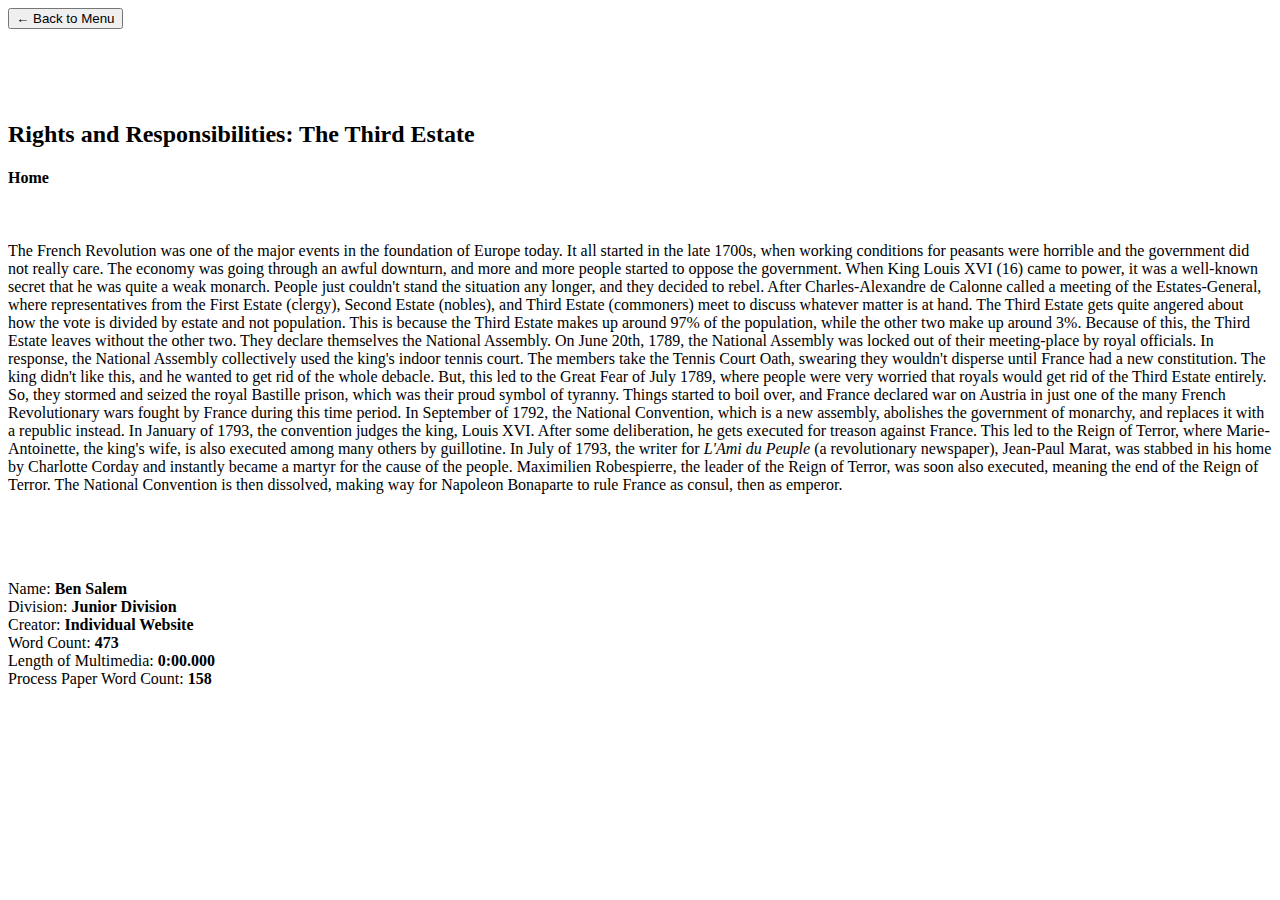
==== index.html @ 714fcbeb "Add files via upload" ====
<!DOCTYPE html><html>	<head>		<title>Home - The Third Estate</title>		<link rel="stylesheet" href="./.hide/gallery.css">	</head>	<body>		<a href="./menu.html">			<button class="menu-button"><b>←</b> Back to Menu</button>		</a>			<br><br><br><br><br>		<h2>Rights and Responsibilities: The Third Estate</h2>		<h4>Home</h4>			<br>		<p class="big-block-of-text-about-the-french-revolution">The French Revolution was one of the major events in the foundation of Europe today. It all started in the late 1700s, when working conditions for peasants were horrible and the government did not really care. The economy was going through an awful downturn, and more and more people started to oppose the government. When King Louis XVI (16) came to power, it was a well-known secret that he was quite a weak monarch. People just couldn't stand the situation any longer, and they decided to rebel. After Charles-Alexandre de Calonne called a meeting of the Estates-General, where representatives from the First Estate (clergy), Second Estate (nobles), and Third Estate (commoners) meet to discuss whatever matter is at hand. The Third Estate gets quite angered about how the vote is divided by estate and not population. This is because the Third Estate makes up around 97% of the population, while the other two make up around 3%. Because of this, the Third Estate leaves without the other two. They declare themselves the National Assembly. On June 20th, 1789, the National Assembly was locked out of their meeting-place by royal officials. In response, the National Assembly collectively used the king's indoor tennis court. The members take the Tennis Court Oath, swearing they wouldn't disperse until France had a new constitution. The king didn't like this, and he wanted to get rid of the whole debacle. But, this led to the Great Fear of July 1789, where people were very worried that royals would get rid of the Third Estate entirely. So, they stormed and seized the royal Bastille prison, which was their proud symbol of tyranny. Things started to boil over, and France declared war on Austria in just one of the many French Revolutionary wars fought by France during this time period. In September of 1792, the National Convention, which is a new assembly, abolishes the government of monarchy, and replaces it with a republic instead. In January of 1793, the convention judges the king, Louis XVI. After some deliberation, he gets executed for treason against France. This led to the Reign of Terror, where Marie-Antoinette, the king's wife, is also executed among many others by guillotine. In July of 1793, the writer for <i>L'Ami du Peuple</i> (a revolutionary newspaper), Jean-Paul Marat, was stabbed in his home by Charlotte Corday and instantly became a martyr for the cause of the people. Maximilien Robespierre, the leader of the Reign of Terror, was soon also executed, meaning the end of the Reign of Terror. The National Convention is then dissolved, making way for Napoleon Bonaparte to rule France as consul, then as emperor.</p>			<br><br><br>		<p class="info">Name: <b>Ben Salem</b>			<br>		Division: <b>Junior Division</b>			<br>		Creator: <b>Individual Website</b>			<br>		Word Count: <b>473</b>			<br>		Length of Multimedia: <b>0:00.000</b>			<br>		Process Paper Word Count: <b>158</b>		</p>	</body></html>
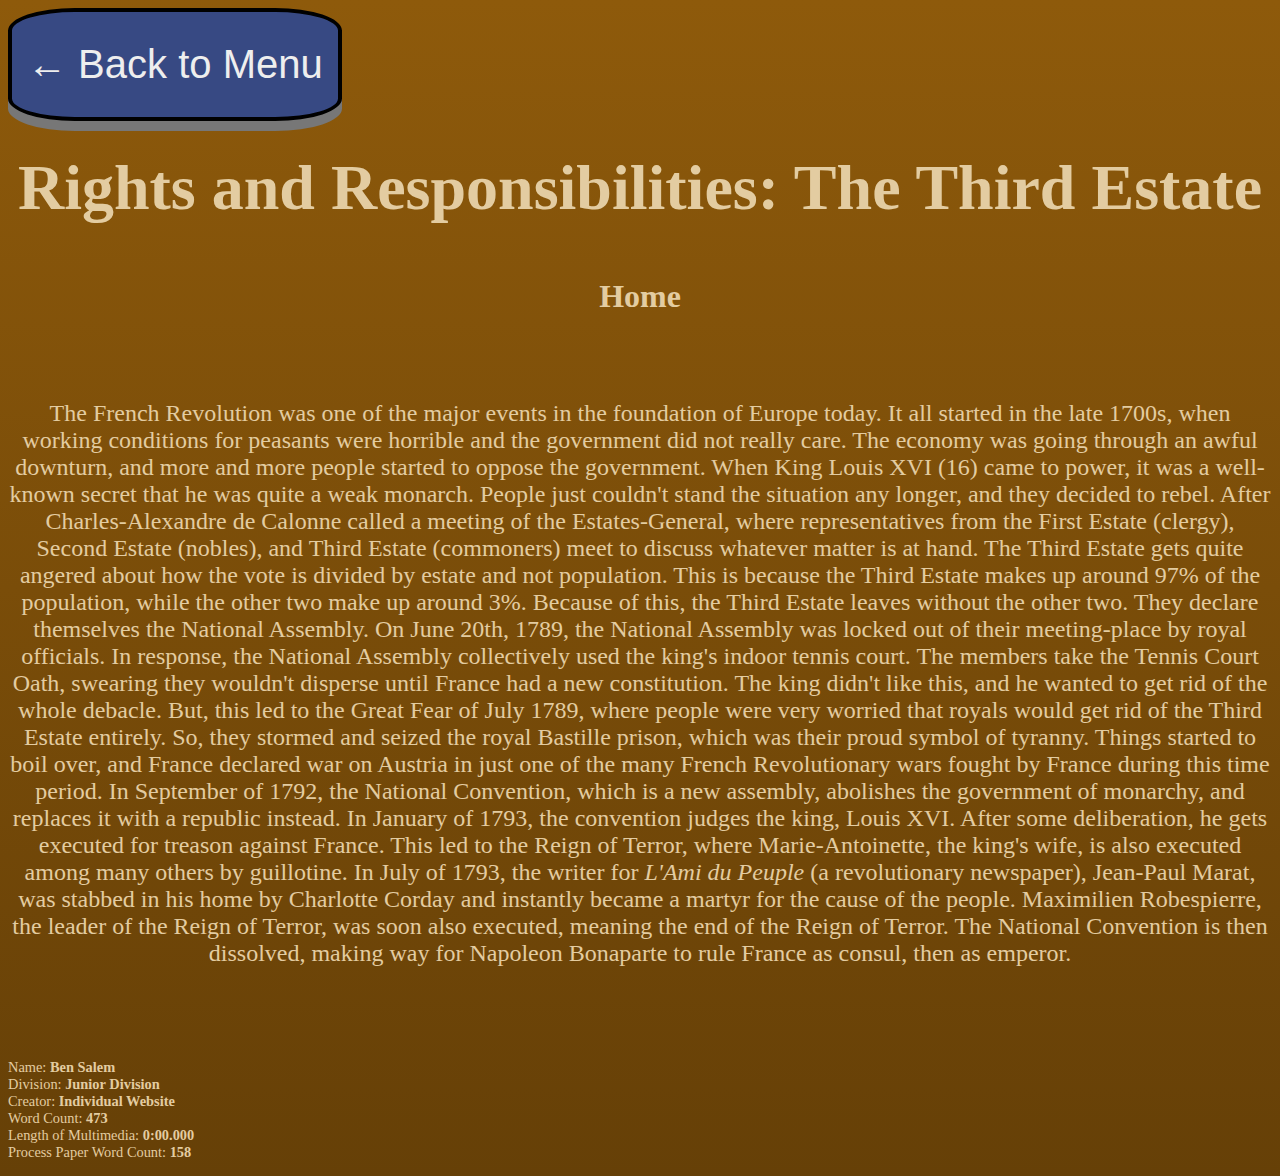
==== commit c41d8e9e: "Update index.html" ====
--- a/index.html
+++ b/index.html
@@ -1,31 +1,31 @@
-<!DOCTYPE html>-<html>-	<head>-		<title>Home - The Third Estate</title>-		<link rel="stylesheet" href="./.hide/gallery.css">-	</head>-	<body>-		<a href="./menu.html">-			<button class="menu-button"><b>←</b> Back to Menu</button>-		</a>-			<br><br><br><br><br>-		<h2>Rights and Responsibilities: The Third Estate</h2>-		<h4>Home</h4>-			<br>-		<p class="big-block-of-text-about-the-french-revolution">The French Revolution was one of the major events in the foundation of Europe today. It all started in the late 1700s, when working conditions for peasants were horrible and the government did not really care. The economy was going through an awful downturn, and more and more people started to oppose the government. When King Louis XVI (16) came to power, it was a well-known secret that he was quite a weak monarch. People just couldn't stand the situation any longer, and they decided to rebel. After Charles-Alexandre de Calonne called a meeting of the Estates-General, where representatives from the First Estate (clergy), Second Estate (nobles), and Third Estate (commoners) meet to discuss whatever matter is at hand. The Third Estate gets quite angered about how the vote is divided by estate and not population. This is because the Third Estate makes up around 97% of the population, while the other two make up around 3%. Because of this, the Third Estate leaves without the other two. They declare themselves the National Assembly. On June 20th, 1789, the National Assembly was locked out of their meeting-place by royal officials. In response, the National Assembly collectively used the king's indoor tennis court. The members take the Tennis Court Oath, swearing they wouldn't disperse until France had a new constitution. The king didn't like this, and he wanted to get rid of the whole debacle. But, this led to the Great Fear of July 1789, where people were very worried that royals would get rid of the Third Estate entirely. So, they stormed and seized the royal Bastille prison, which was their proud symbol of tyranny. Things started to boil over, and France declared war on Austria in just one of the many French Revolutionary wars fought by France during this time period. In September of 1792, the National Convention, which is a new assembly, abolishes the government of monarchy, and replaces it with a republic instead. In January of 1793, the convention judges the king, Louis XVI. After some deliberation, he gets executed for treason against France. This led to the Reign of Terror, where Marie-Antoinette, the king's wife, is also executed among many others by guillotine. In July of 1793, the writer for <i>L'Ami du Peuple</i> (a revolutionary newspaper), Jean-Paul Marat, was stabbed in his home by Charlotte Corday and instantly became a martyr for the cause of the people. Maximilien Robespierre, the leader of the Reign of Terror, was soon also executed, meaning the end of the Reign of Terror. The National Convention is then dissolved, making way for Napoleon Bonaparte to rule France as consul, then as emperor.</p>-			<br><br><br>-		<p class="info">Name: <b>Ben Salem</b>-			<br>-		Division: <b>Junior Division</b>-			<br>-		Creator: <b>Individual Website</b>-			<br>-		Word Count: <b>473</b>-			<br>-		Length of Multimedia: <b>0:00.000</b>-			<br>-		Process Paper Word Count: <b>158</b>-		</p>-	</body>-</html>-		+<!DOCTYPE html>
+<html>
+	<head>
+		<title>Home - The Third Estate</title>
+		<link rel="stylesheet" href="/gallery.css">
+	</head>
+	<body>
+		<a href="/menu">
+			<button class="menu-button"><b>←</b> Back to Menu</button>
+		</a>
+			<br><br><br><br><br>
+		<h2>Rights and Responsibilities: The Third Estate</h2>
+		<h4>Home</h4>
+			<br>
+		<p class="big-block-of-text-about-the-french-revolution">The French Revolution was one of the major events in the foundation of Europe today. It all started in the late 1700s, when working conditions for peasants were horrible and the government did not really care. The economy was going through an awful downturn, and more and more people started to oppose the government. When King Louis XVI (16) came to power, it was a well-known secret that he was quite a weak monarch. People just couldn't stand the situation any longer, and they decided to rebel. After Charles-Alexandre de Calonne called a meeting of the Estates-General, where representatives from the First Estate (clergy), Second Estate (nobles), and Third Estate (commoners) meet to discuss whatever matter is at hand. The Third Estate gets quite angered about how the vote is divided by estate and not population. This is because the Third Estate makes up around 97% of the population, while the other two make up around 3%. Because of this, the Third Estate leaves without the other two. They declare themselves the National Assembly. On June 20th, 1789, the National Assembly was locked out of their meeting-place by royal officials. In response, the National Assembly collectively used the king's indoor tennis court. The members take the Tennis Court Oath, swearing they wouldn't disperse until France had a new constitution. The king didn't like this, and he wanted to get rid of the whole debacle. But, this led to the Great Fear of July 1789, where people were very worried that royals would get rid of the Third Estate entirely. So, they stormed and seized the royal Bastille prison, which was their proud symbol of tyranny. Things started to boil over, and France declared war on Austria in just one of the many French Revolutionary wars fought by France during this time period. In September of 1792, the National Convention, which is a new assembly, abolishes the government of monarchy, and replaces it with a republic instead. In January of 1793, the convention judges the king, Louis XVI. After some deliberation, he gets executed for treason against France. This led to the Reign of Terror, where Marie-Antoinette, the king's wife, is also executed among many others by guillotine. In July of 1793, the writer for <i>L'Ami du Peuple</i> (a revolutionary newspaper), Jean-Paul Marat, was stabbed in his home by Charlotte Corday and instantly became a martyr for the cause of the people. Maximilien Robespierre, the leader of the Reign of Terror, was soon also executed, meaning the end of the Reign of Terror. The National Convention is then dissolved, making way for Napoleon Bonaparte to rule France as consul, then as emperor.</p>
+			<br><br><br>
+		<p class="info">Name: <b>Ben Salem</b>
+			<br>
+		Division: <b>Junior Division</b>
+			<br>
+		Creator: <b>Individual Website</b>
+			<br>
+		Word Count: <b>473</b>
+			<br>
+		Length of Multimedia: <b>0:00.000</b>
+			<br>
+		Process Paper Word Count: <b>158</b>
+		</p>
+	</body>
+</html>
+		
--- a/gallery.css
+++ b/gallery.css
@@ -0,0 +1,105 @@
+body {
+	background: rgb(133,84,11);
+	background: linear-gradient(180deg, rgb(142, 90, 11) 0%, rgb(102,64,7) 100%);
+}
+
+h2 {
+	color: rgb(227, 204, 161);
+	font-family: "Brush Script MT";
+	font-size: 400%;
+	text-align: center;
+}
+
+h4 {
+	color: rgb(227, 204, 161);
+	font-family: "Tahoma";
+	font-size: 200%;
+	text-align: center;
+}
+
+h6 {
+	color: rgb(227, 204, 161);
+	font-family: "Tahoma";
+	font-size: 150%;
+	text-align: center;
+}
+
+p {
+	color: rgb(227, 204, 161);
+	font-family: "Tahoma";
+	font-size: 90%;
+	text-align: center;
+}
+
+img {
+	display: block;
+	margin-left: auto;
+	margin-right: auto;
+	max-width: 1000px;
+}
+
+.process-paper {
+	font-size: 250%;
+}
+
+.home-button {
+	float: right;
+}
+
+.menu-button {
+	float: left;
+}
+
+.pp-button {
+	margin: auto;
+	width: 18%;
+}
+
+.ab-button {
+	margin: auto;
+	width: 18%;
+}
+
+.home2-button {
+	margin: auto;
+	width: 9%;
+}
+
+.gallery-button {
+	margin: auto;
+	width: 10.5%;
+}
+
+.pdfs-button {
+	margin: auto;
+	width: 9%;
+}
+
+button {
+	font-size: 40px;
+	background-color: #374983;
+	color: #eeeeee;
+	border-radius: 20%;
+	border: 4px solid #000000;
+	padding: 30px 15px;
+	box-shadow: 0 10px #777;
+}
+
+button:hover {
+	background-color: #80b2cf;
+	color: #222222;
+}
+
+button:active {
+	background-color: #648ca3;
+	box-shadow: 0 5px #444;
+	transform: translateY(5px);
+}
+
+.info {
+	text-align: left;
+}
+
+.big-block-of-text-about-the-french-revolution {
+	font-size: 150%;
+}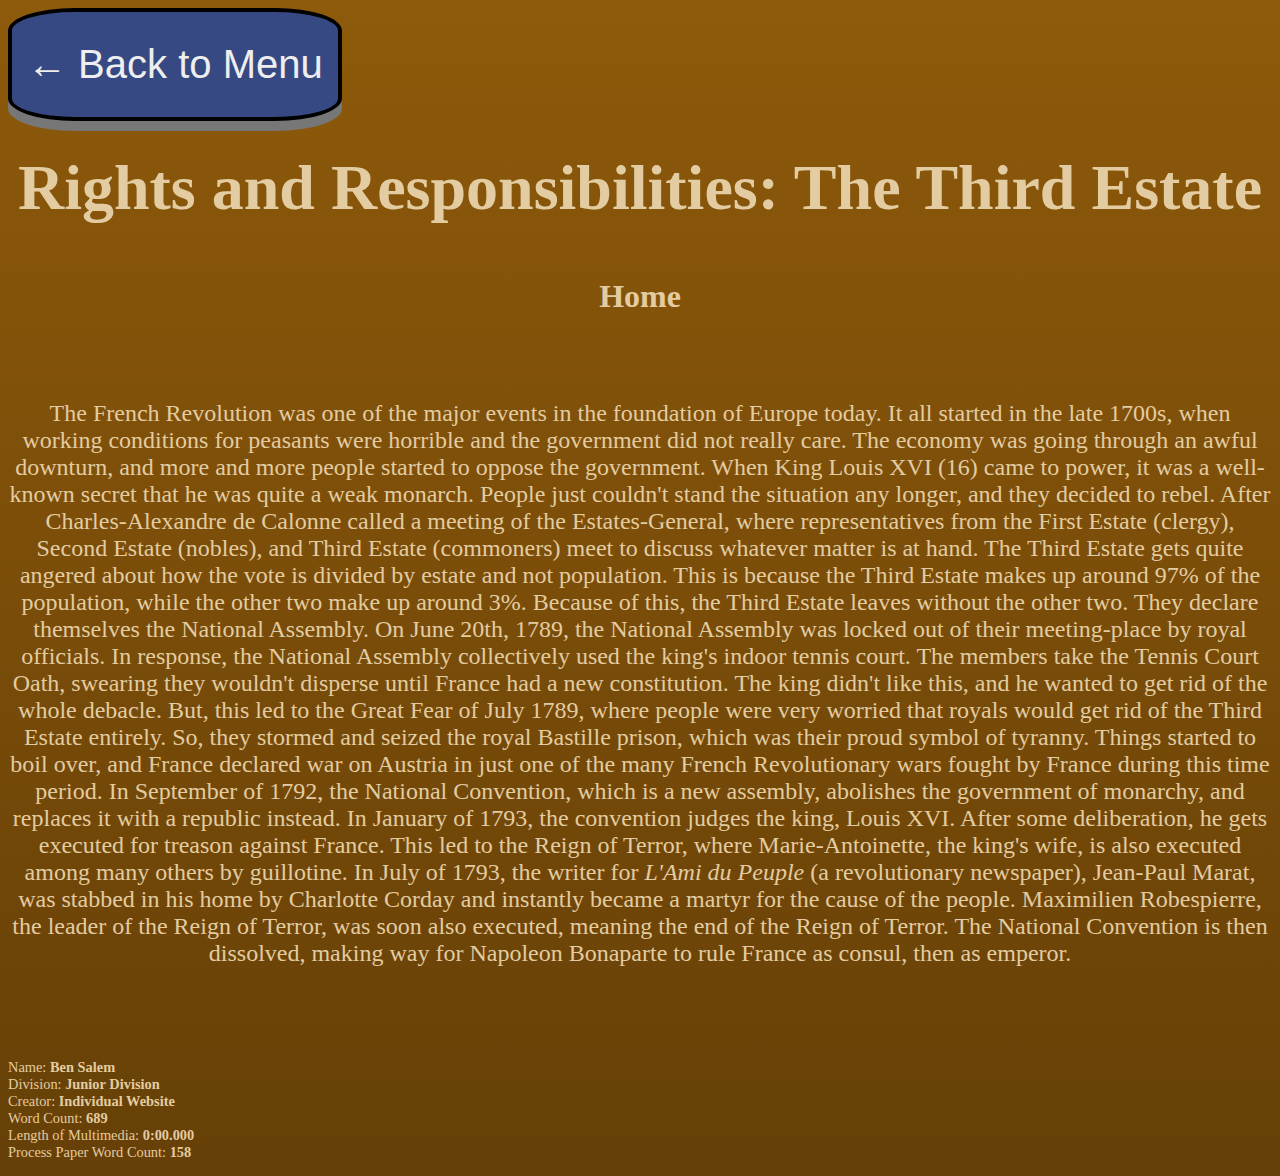
==== commit f488504f: "Update index.html" ====
--- a/index.html
+++ b/index.html
@@ -20,7 +20,7 @@
 			<br>
 		Creator: <b>Individual Website</b>
 			<br>
-		Word Count: <b>473</b>
+		Word Count: <b>689</b>
 			<br>
 		Length of Multimedia: <b>0:00.000</b>
 			<br>
